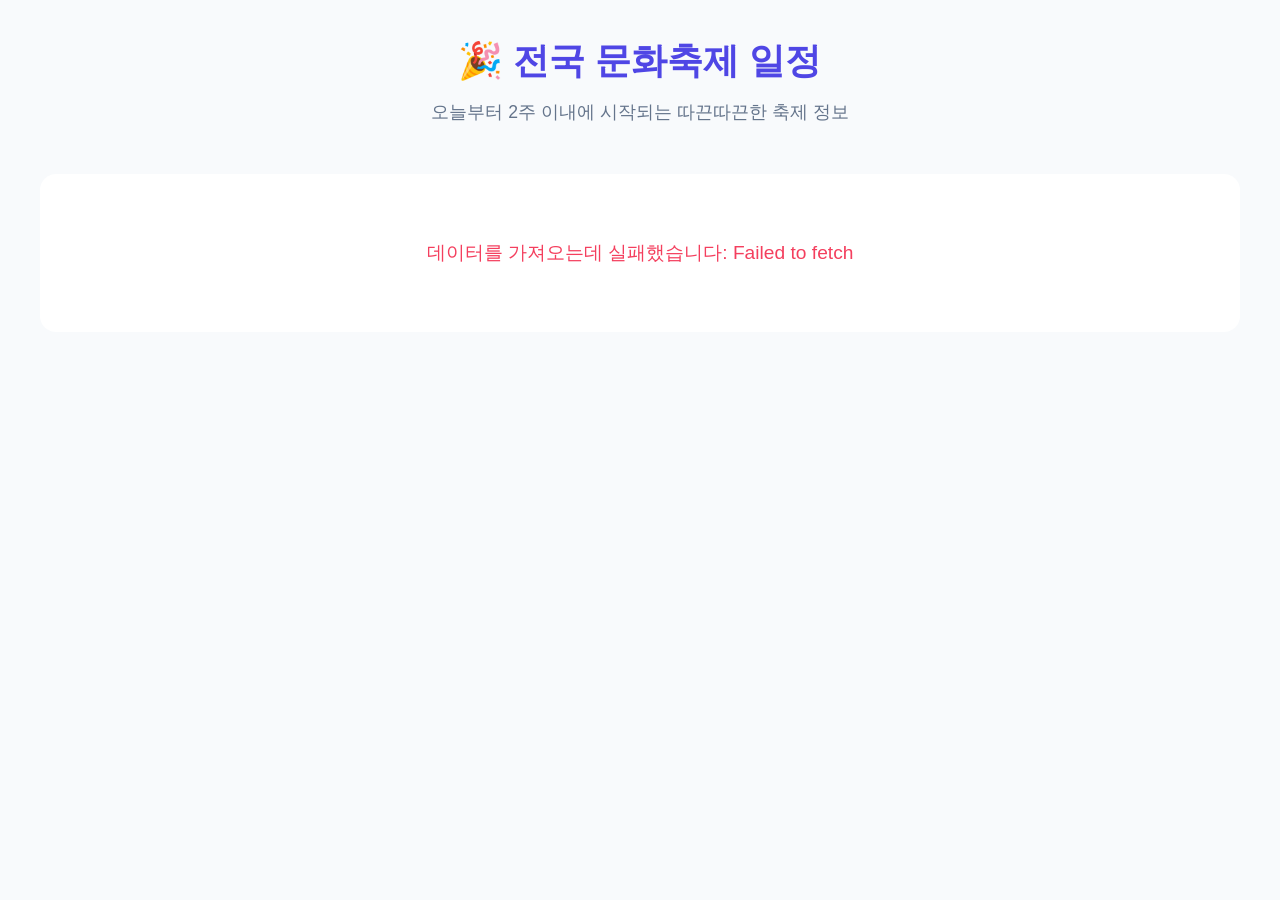
==== index.html @ d52019aa "Refactor: Separate CSS and JS into external files to reduce index.html size" ====
<!DOCTYPE html>
<html lang="ko">
<head>
    <meta charset="UTF-8">
    <meta name="viewport" content="width=device-width, initial-scale=1.0">
    <title>전국 문화축제 일정 (향후 2주)</title>
    <link rel="stylesheet" href="style.css">
</head>
<body>

    <div class="container">
        <header>
            <h1>🎉 전국 문화축제 일정</h1>
            <p>오늘부터 2주 이내에 시작되는 따끈따끈한 축제 정보</p>
        </header>

        <!-- 결과가 출력될 영역 -->
        <div id="festival-grid">
            <div class="status-message">
                <div class="loader"></div>
                데이터를 불러오는 중입니다...
            </div>
        </div>
    </div>

    <script src="main.js"></script>
</body>
</html>
---- style.css ----
/* 
 * 디자인 시스템: 현대적이고 깔끔한 카드 레이아웃
 * CSS 변수를 활용한 테마 관리
 */
:root {
    --primary-color: #4f46e5;
    --bg-color: #f8fafc;
    --card-bg: #ffffff;
    --text-main: #1e293b;
    --text-sub: #64748b;
    --accent-color: #f43f5e;
    --shadow: 0 4px 6px -1px rgb(0 0 0 / 0.1), 0 2px 4px -2px rgb(0 0 0 / 0.1);
}

* {
    margin: 0;
    padding: 0;
    box-sizing: border-box;
}

body {
    font-family: 'Pretendard', -apple-system, BlinkMacSystemFont, "Segoe UI", Roboto, "Helvetica Neue", Arial, sans-serif;
    background-color: var(--bg-color);
    color: var(--text-main);
    line-height: 1.6;
    padding: 2rem 1rem;
}

.container {
    max-width: 1200px;
    margin: 0 auto;
}

header {
    text-align: center;
    margin-bottom: 3rem;
}

header h1 {
    font-size: 2.25rem;
    color: var(--primary-color);
    margin-bottom: 0.5rem;
}

header p {
    color: var(--text-sub);
    font-size: 1.1rem;
}

/* 축제 카드 그리드 레이아웃 */
#festival-grid {
    display: grid;
    grid-template-columns: repeat(auto-fill, minmax(320px, 1fr));
    gap: 1.5rem;
}

/* 개별 축제 카드 스타일 */
.festival-card {
    background: var(--card-bg);
    border-radius: 1rem;
    padding: 1.5rem;
    box-shadow: var(--shadow);
    transition: transform 0.2s ease, box-shadow 0.2s ease;
    border: 1px solid #e2e8f0;
    display: flex;
    flex-direction: column;
    justify-content: space-between;
}

.festival-card:hover {
    transform: translateY(-5px);
    box-shadow: 0 10px 15px -3px rgb(0 0 0 / 0.1);
}

.festival-name {
    font-size: 1.25rem;
    font-weight: 700;
    color: var(--text-main);
    margin-bottom: 1rem;
    word-break: keep-all;
}

.info-item {
    margin-bottom: 0.5rem;
    display: flex;
    align-items: flex-start;
    font-size: 0.95rem;
}

.info-label {
    min-width: 80px;
    color: var(--text-sub);
    font-weight: 600;
}

.info-content {
    color: var(--text-main);
}

.date-badge {
    display: inline-block;
    margin-top: 1rem;
    padding: 0.25rem 0.75rem;
    background-color: #e0e7ff;
    color: var(--primary-color);
    border-radius: 9999px;
    font-size: 0.85rem;
    font-weight: 600;
}

/* 상태 메시지 스타일 (로딩, 에러, 결과 없음) */
.status-message {
    grid-column: 1 / -1;
    text-align: center;
    padding: 4rem 2rem;
    background: var(--card-bg);
    border-radius: 1rem;
    color: var(--text-sub);
    font-size: 1.2rem;
}

.error {
    color: var(--accent-color);
}

/* 로딩 애니메이션 */
.loader {
    border: 4px solid #f3f3f3;
    border-top: 4px solid var(--primary-color);
    border-radius: 50%;
    width: 40px;
    height: 40px;
    animation: spin 1s linear infinite;
    margin: 0 auto 1rem;
}

@keyframes spin {
    0% { transform: rotate(0deg); }
    100% { transform: rotate(360deg); }
}

@media (max-width: 640px) {
    header h1 { font-size: 1.75rem; }
    #festival-grid { grid-template-columns: 1fr; }
}
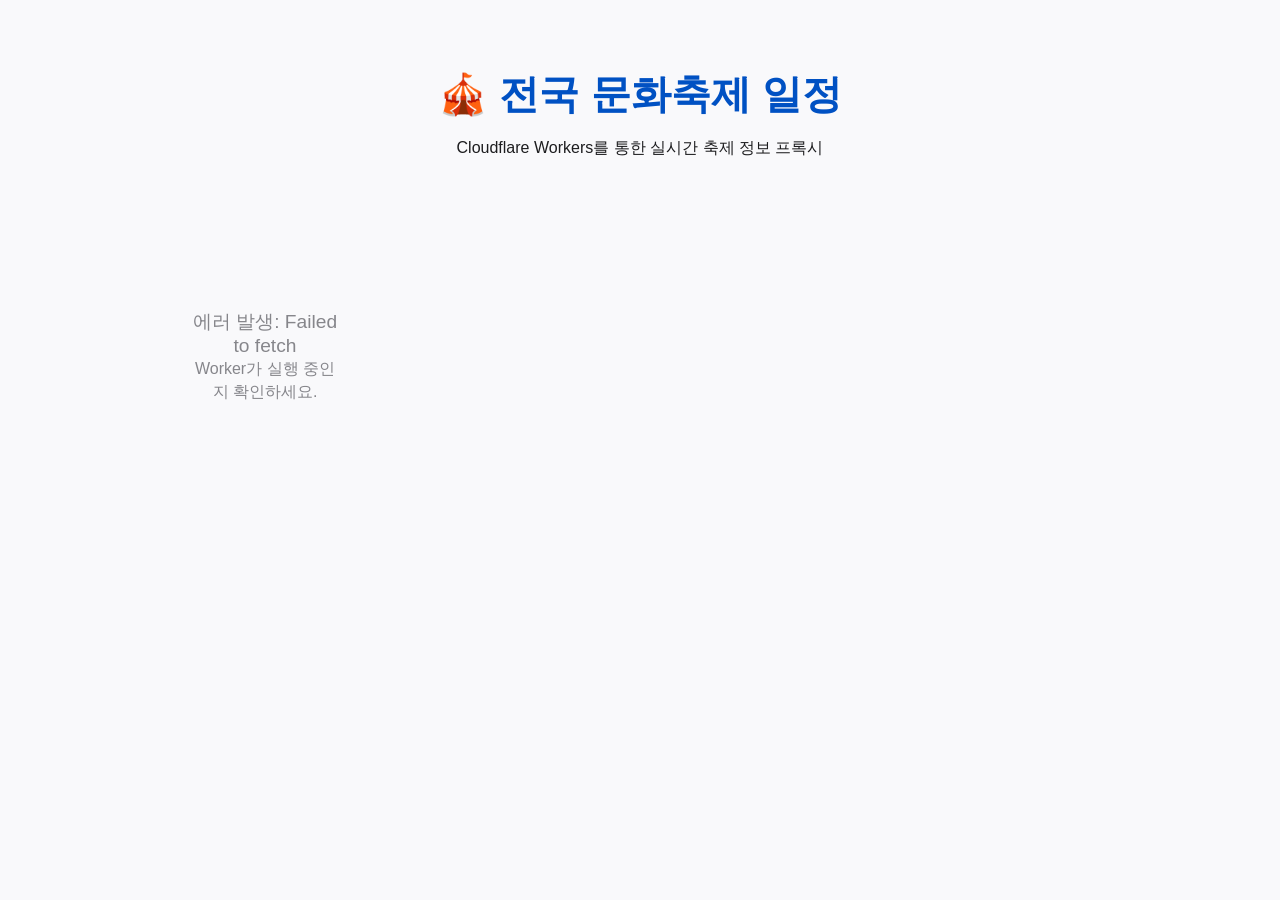
==== commit b9a3d8e8: "Update: Change WORKER_URL to production URL in index.html" ====
--- a/index.html
+++ b/index.html
@@ -3,26 +3,147 @@
 <head>
     <meta charset="UTF-8">
     <meta name="viewport" content="width=device-width, initial-scale=1.0">
-    <title>전국 문화축제 일정 (향후 2주)</title>
-    <link rel="stylesheet" href="style.css">
+    <title>전국 문화축제 (Cloudflare Workers)</title>
+    <style>
+        :root {
+            --primary: #0051c3; /* Cloudflare Blue */
+            --bg: #f9f9fb;
+            --card: #ffffff;
+            --text: #1d1d1f;
+        }
+
+        body {
+            font-family: -apple-system, BlinkMacSystemFont, "Segoe UI", Roboto, sans-serif;
+            background-color: var(--bg);
+            color: var(--text);
+            margin: 0;
+            padding: 40px 20px;
+        }
+
+        .container { max-width: 1100px; margin: 0 auto; }
+
+        header { text-align: center; margin-bottom: 50px; }
+
+        h1 { font-size: 2.5rem; margin-bottom: 10px; color: var(--primary); }
+
+        #festival-grid {
+            display: grid;
+            grid-template-columns: repeat(auto-fill, minmax(320px, 1fr));
+            gap: 25px;
+        }
+
+        .card {
+            background: var(--card);
+            border-radius: 16px;
+            padding: 24px;
+            box-shadow: 0 4px 20px rgba(0,0,0,0.05);
+            border: 1px solid #eee;
+            transition: all 0.3s ease;
+            position: relative;
+            overflow: hidden;
+        }
+
+        .card:hover { transform: translateY(-8px); box-shadow: 0 12px 30px rgba(0,0,0,0.1); }
+
+        .d-day {
+            position: absolute;
+            top: 20px;
+            right: 20px;
+            background: var(--primary);
+            color: white;
+            padding: 4px 12px;
+            border-radius: 20px;
+            font-size: 0.8rem;
+            font-weight: bold;
+        }
+
+        .card h2 { font-size: 1.3rem; margin: 0 0 15px 0; padding-right: 60px; line-height: 1.4; }
+
+        .card p { margin: 8px 0; color: #515154; font-size: 0.95rem; }
+
+        .card .info-label { font-weight: 600; color: var(--text); margin-right: 5px; }
+
+        .card .period { margin-top: 20px; font-weight: bold; color: var(--primary); }
+
+        .status { text-align: center; padding: 100px; color: #86868b; font-size: 1.2rem; }
+    </style>
 </head>
 <body>
 
-    <div class="container">
-        <header>
-            <h1>🎉 전국 문화축제 일정</h1>
-            <p>오늘부터 2주 이내에 시작되는 따끈따끈한 축제 정보</p>
-        </header>
+<div class="container">
+    <header>
+        <h1>🎪 전국 문화축제 일정</h1>
+        <p>Cloudflare Workers를 통한 실시간 축제 정보 프록시</p>
+    </header>
 
-        <!-- 결과가 출력될 영역 -->
-        <div id="festival-grid">
-            <div class="status-message">
-                <div class="loader"></div>
-                데이터를 불러오는 중입니다...
-            </div>
-        </div>
+    <div id="festival-grid">
+        <div class="status">축제 정보를 가져오는 중...</div>
     </div>
+</div>
 
-    <script src="main.js"></script>
+<script>
+    /**
+     * 배포된 Cloudflare Worker URL로 교체하세요.
+     * 로컬 테스트 시: http://localhost:8787
+     */
+    const WORKER_URL = "https://ctfschedule.qudgns200.workers.dev/";
+
+    document.addEventListener('DOMContentLoaded', () => {
+        fetchFestivals();
+    });
+
+    async function fetchFestivals() {
+        try {
+            const response = await fetch(WORKER_URL);
+            if (!response.ok) throw new Error(`HTTP error! status: ${response.status}`);
+            
+            const data = await response.json();
+            const items = data.response?.body?.items || [];
+
+            // 오늘 기준 0~14일 이내 필터링
+            const now = new Date();
+            now.setHours(0,0,0,0);
+            const twoWeeksLater = new Date(now);
+            twoWeeksLater.setDate(now.getDate() + 14);
+
+            const filtered = items.filter(f => {
+                if (!f.fstvlStartDate) return false;
+                const start = new Date(f.fstvlStartDate);
+                return !isNaN(start.getTime()) && start >= now && start <= twoWeeksLater;
+            }).sort((a, b) => new Date(a.fstvlStartDate) - new Date(b.fstvlStartDate));
+
+            render(filtered);
+        } catch (err) {
+            console.error(err);
+            document.getElementById('festival-grid').innerHTML = `<div class="status">에러 발생: ${err.message}<br><small>Worker가 실행 중인지 확인하세요.</small></div>`;
+        }
+    }
+
+    function render(list) {
+        const grid = document.getElementById('festival-grid');
+        grid.innerHTML = '';
+
+        if (list.length === 0) {
+            grid.innerHTML = '<div class="status">해당 기간 내 예정된 축제가 없습니다.</div>';
+            return;
+        }
+
+        list.forEach(f => {
+            const diff = Math.ceil((new Date(f.fstvlStartDate).setHours(0,0,0,0) - new Date().setHours(0,0,0,0)) / (1000*60*60*24));
+            const ddayStr = diff === 0 ? "Today" : `D-${diff}`;
+
+            const card = document.createElement('div');
+            card.className = 'card';
+            card.innerHTML = `
+                <div class="d-day">${ddayStr}</div>
+                <h2>${f.fstvlNm}</h2>
+                <p><span class="info-label">📍 장소</span> ${f.opar || '정보 없음'}</p>
+                <p class="period">📅 ${f.fstvlStartDate} ~ ${f.fstvlEndDate}</p>
+            `;
+            grid.appendChild(card);
+        });
+    }
+</script>
+
 </body>
-</html>+</html>
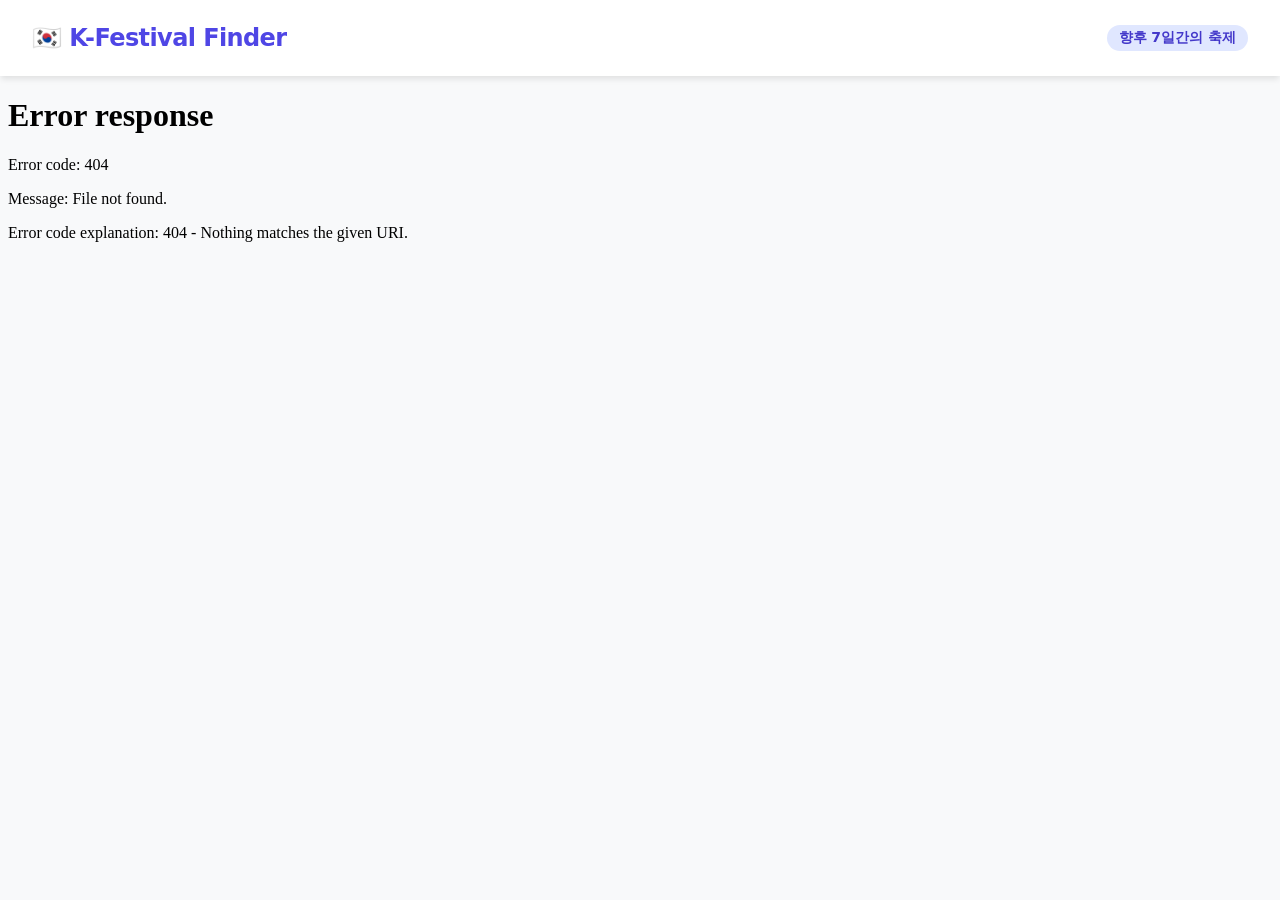
==== commit 126eb62a: "Fix: Add _worker.js for Cloudflare support and move HTML files to root" ====
--- a/index.html
+++ b/index.html
@@ -3,147 +3,66 @@
 <head>
     <meta charset="UTF-8">
     <meta name="viewport" content="width=device-width, initial-scale=1.0">
-    <title>전국 문화축제 (Cloudflare Workers)</title>
+    <title>문화관광축제 스케줄러</title>
     <style>
-        :root {
-            --primary: #0051c3; /* Cloudflare Blue */
-            --bg: #f9f9fb;
-            --card: #ffffff;
-            --text: #1d1d1f;
+        body, html {
+            height: 100%;
+            margin: 0;
+            font-family: 'Pretendard', -apple-system, BlinkMacSystemFont, system-ui, Roboto, sans-serif;
+            overflow: hidden; /* 메인 페이지 스크롤 방지 */
+            background-color: #f8f9fa;
         }
-
-        body {
-            font-family: -apple-system, BlinkMacSystemFont, "Segoe UI", Roboto, sans-serif;
-            background-color: var(--bg);
-            color: var(--text);
-            margin: 0;
-            padding: 40px 20px;
+        .app-container {
+            display: flex;
+            flex-direction: column;
+            height: 100vh;
         }
-
-        .container { max-width: 1100px; margin: 0 auto; }
-
-        header { text-align: center; margin-bottom: 50px; }
-
-        h1 { font-size: 2.5rem; margin-bottom: 10px; color: var(--primary); }
-
-        #festival-grid {
-            display: grid;
-            grid-template-columns: repeat(auto-fill, minmax(320px, 1fr));
-            gap: 25px;
+        header {
+            background-color: #ffffff;
+            padding: 1.5rem 2rem;
+            box-shadow: 0 4px 6px -1px rgba(0, 0, 0, 0.1);
+            z-index: 10;
+            display: flex;
+            align-items: center;
+            justify-content: space-between;
         }
-
-        .card {
-            background: var(--card);
-            border-radius: 16px;
-            padding: 24px;
-            box-shadow: 0 4px 20px rgba(0,0,0,0.05);
-            border: 1px solid #eee;
-            transition: all 0.3s ease;
+        .logo {
+            font-size: 1.5rem;
+            font-weight: 800;
+            color: #4f46e5;
+            letter-spacing: -0.025em;
+        }
+        .badge {
+            background-color: #e0e7ff;
+            color: #4338ca;
+            padding: 0.25rem 0.75rem;
+            border-radius: 9999px;
+            font-size: 0.875rem;
+            font-weight: 600;
+        }
+        .iframe-container {
+            flex-grow: 1;
             position: relative;
-            overflow: hidden;
         }
-
-        .card:hover { transform: translateY(-8px); box-shadow: 0 12px 30px rgba(0,0,0,0.1); }
-
-        .d-day {
+        iframe {
+            width: 100%;
+            height: 100%;
+            border: none;
             position: absolute;
-            top: 20px;
-            right: 20px;
-            background: var(--primary);
-            color: white;
-            padding: 4px 12px;
-            border-radius: 20px;
-            font-size: 0.8rem;
-            font-weight: bold;
+            top: 0;
+            left: 0;
         }
-
-        .card h2 { font-size: 1.3rem; margin: 0 0 15px 0; padding-right: 60px; line-height: 1.4; }
-
-        .card p { margin: 8px 0; color: #515154; font-size: 0.95rem; }
-
-        .card .info-label { font-weight: 600; color: var(--text); margin-right: 5px; }
-
-        .card .period { margin-top: 20px; font-weight: bold; color: var(--primary); }
-
-        .status { text-align: center; padding: 100px; color: #86868b; font-size: 1.2rem; }
     </style>
 </head>
 <body>
-
-<div class="container">
-    <header>
-        <h1>🎪 전국 문화축제 일정</h1>
-        <p>Cloudflare Workers를 통한 실시간 축제 정보 프록시</p>
-    </header>
-
-    <div id="festival-grid">
-        <div class="status">축제 정보를 가져오는 중...</div>
+    <div class="app-container">
+        <header>
+            <div class="logo">🇰🇷 K-Festival Finder</div>
+            <div class="badge">향후 7일간의 축제</div>
+        </header>
+        <div class="iframe-container">
+            <iframe src="/list" title="Festival List"></iframe>
+        </div>
     </div>
-</div>
-
-<script>
-    /**
-     * 배포된 Cloudflare Worker URL로 교체하세요.
-     * 로컬 테스트 시: http://localhost:8787
-     */
-    const WORKER_URL = "https://ctfschedule.qudgns200.workers.dev/";
-
-    document.addEventListener('DOMContentLoaded', () => {
-        fetchFestivals();
-    });
-
-    async function fetchFestivals() {
-        try {
-            const response = await fetch(WORKER_URL);
-            if (!response.ok) throw new Error(`HTTP error! status: ${response.status}`);
-            
-            const data = await response.json();
-            const items = data.response?.body?.items || [];
-
-            // 오늘 기준 0~14일 이내 필터링
-            const now = new Date();
-            now.setHours(0,0,0,0);
-            const twoWeeksLater = new Date(now);
-            twoWeeksLater.setDate(now.getDate() + 14);
-
-            const filtered = items.filter(f => {
-                if (!f.fstvlStartDate) return false;
-                const start = new Date(f.fstvlStartDate);
-                return !isNaN(start.getTime()) && start >= now && start <= twoWeeksLater;
-            }).sort((a, b) => new Date(a.fstvlStartDate) - new Date(b.fstvlStartDate));
-
-            render(filtered);
-        } catch (err) {
-            console.error(err);
-            document.getElementById('festival-grid').innerHTML = `<div class="status">에러 발생: ${err.message}<br><small>Worker가 실행 중인지 확인하세요.</small></div>`;
-        }
-    }
-
-    function render(list) {
-        const grid = document.getElementById('festival-grid');
-        grid.innerHTML = '';
-
-        if (list.length === 0) {
-            grid.innerHTML = '<div class="status">해당 기간 내 예정된 축제가 없습니다.</div>';
-            return;
-        }
-
-        list.forEach(f => {
-            const diff = Math.ceil((new Date(f.fstvlStartDate).setHours(0,0,0,0) - new Date().setHours(0,0,0,0)) / (1000*60*60*24));
-            const ddayStr = diff === 0 ? "Today" : `D-${diff}`;
-
-            const card = document.createElement('div');
-            card.className = 'card';
-            card.innerHTML = `
-                <div class="d-day">${ddayStr}</div>
-                <h2>${f.fstvlNm}</h2>
-                <p><span class="info-label">📍 장소</span> ${f.opar || '정보 없음'}</p>
-                <p class="period">📅 ${f.fstvlStartDate} ~ ${f.fstvlEndDate}</p>
-            `;
-            grid.appendChild(card);
-        });
-    }
-</script>
-
 </body>
 </html>
